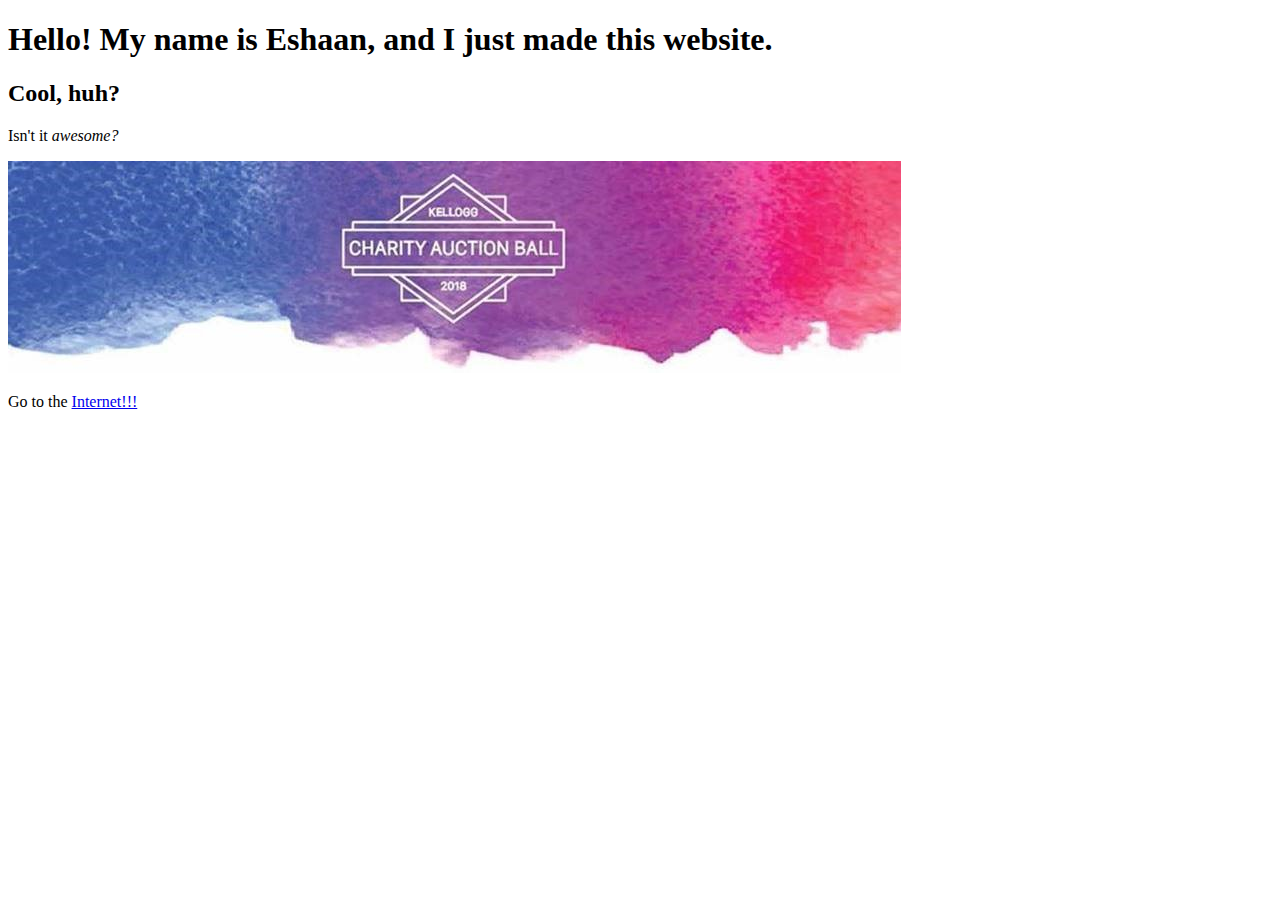
==== index.html @ c2420903 "my first commit" ====
<!DOCTYPE html>
<html>
    <head>
        <title>Eshaan's Website</title>
    </head>
    <body>
        <!--OMG HTML sucks-->
        <h1>Hello! My name is Eshaan, and I just made this website.</h1>
        
        <!--This kinda sucks too-->
        <h2>Cool, huh?</h2>
        <p>Isn't it <em>awesome?</em></p>
        <img src="CAB 2018 Logo.jpg">
        <p>Go to the <a href="http://google.com/">Internet!!!</a></p>
    </body>
</html>
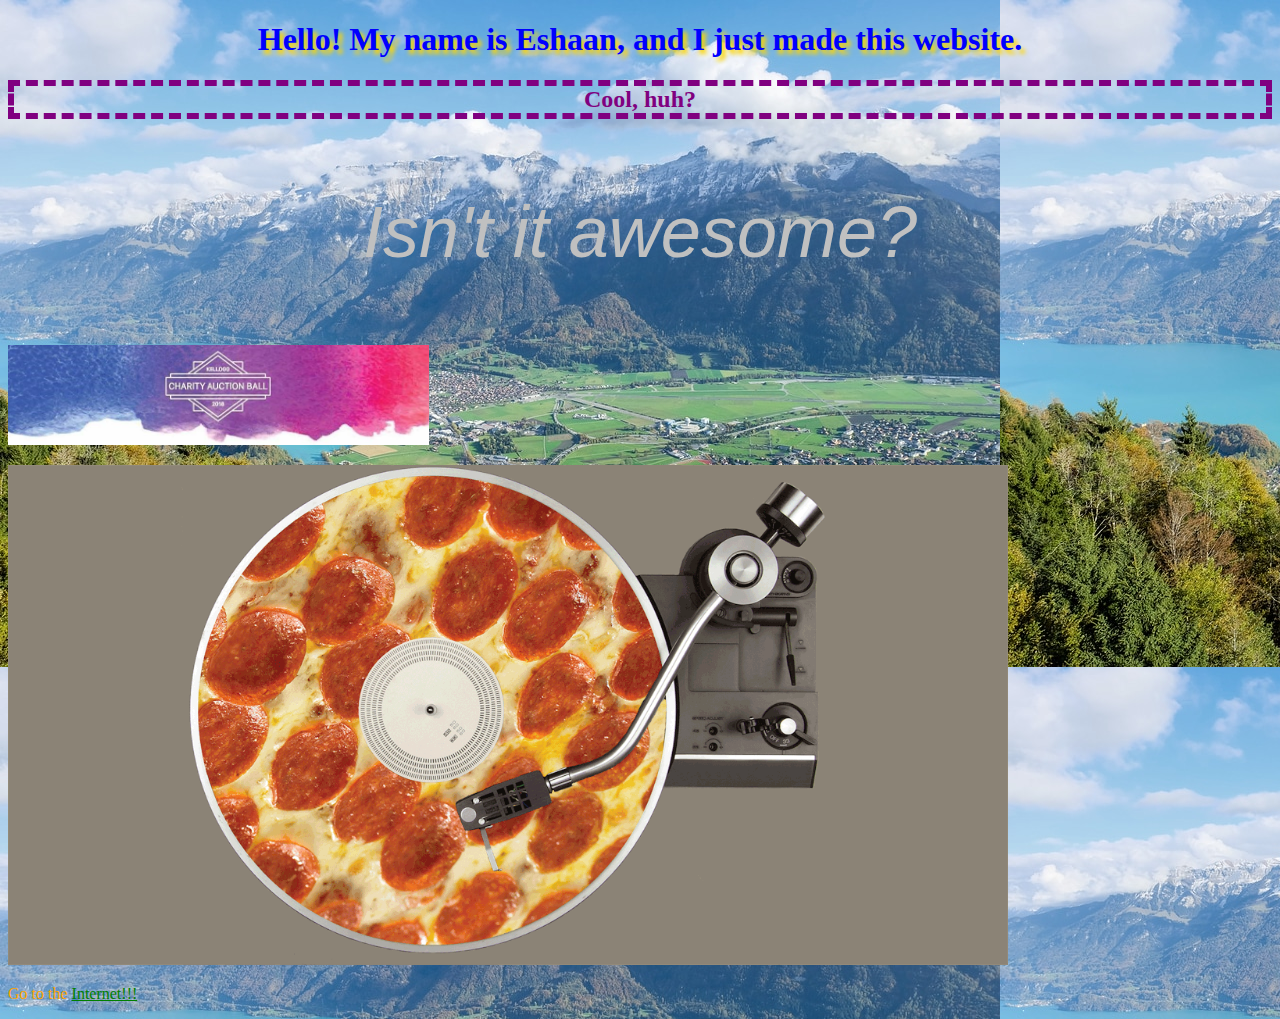
==== commit a81fa907: "Next push" ====
--- a/index.html
+++ b/index.html
@@ -2,6 +2,8 @@
 <html>
     <head>
         <title>Eshaan's Website</title>
+        <link rel="stylesheet" href="styles.css">
+
     </head>
     <body>
         <!--OMG HTML sucks-->
@@ -9,8 +11,10 @@
         
         <!--This kinda sucks too-->
         <h2>Cool, huh?</h2>
-        <p>Isn't it <em>awesome?</em></p>
-        <img src="CAB 2018 Logo.jpg">
-        <p>Go to the <a href="http://google.com/">Internet!!!</a></p>
+        <p id="p1" class="tacos">Isn't it <em>awesome?</em></p>
+        <img id="CAB" src="CAB 2018 Logo.jpg">
+        
+        <p><img id="za" src="za.gif"></p>
+        <p id="p2">Go to the <a href="http://google.com/">Internet!!!</a></p>
     </body>
 </html>--- a/styles.css
+++ b/styles.css
@@ -0,0 +1,44 @@
+h1 {
+    color: blue;
+    text-align: center;
+    text-shadow: 4px 4px 4px gold;
+}
+
+h2{
+    color: purple;
+    text-align: center;
+    border-color: purple;
+    border-style: dashed;
+    border-width: 6px;
+}
+
+p{
+    color: orange;
+}
+
+a{
+    color: green;
+}
+
+#p1{
+    color: silver;
+    text-align: center;
+    font-style: oblique;
+    font-family: Verdana, Geneva, Tahoma, sans-serif;
+}
+
+.tacos{
+    font-size: 72px;
+}
+
+img{
+    height: 100px;
+}
+
+#za{
+    height:500px;
+}
+
+body{
+    background-image: url(Interlaken.jpg);
+}